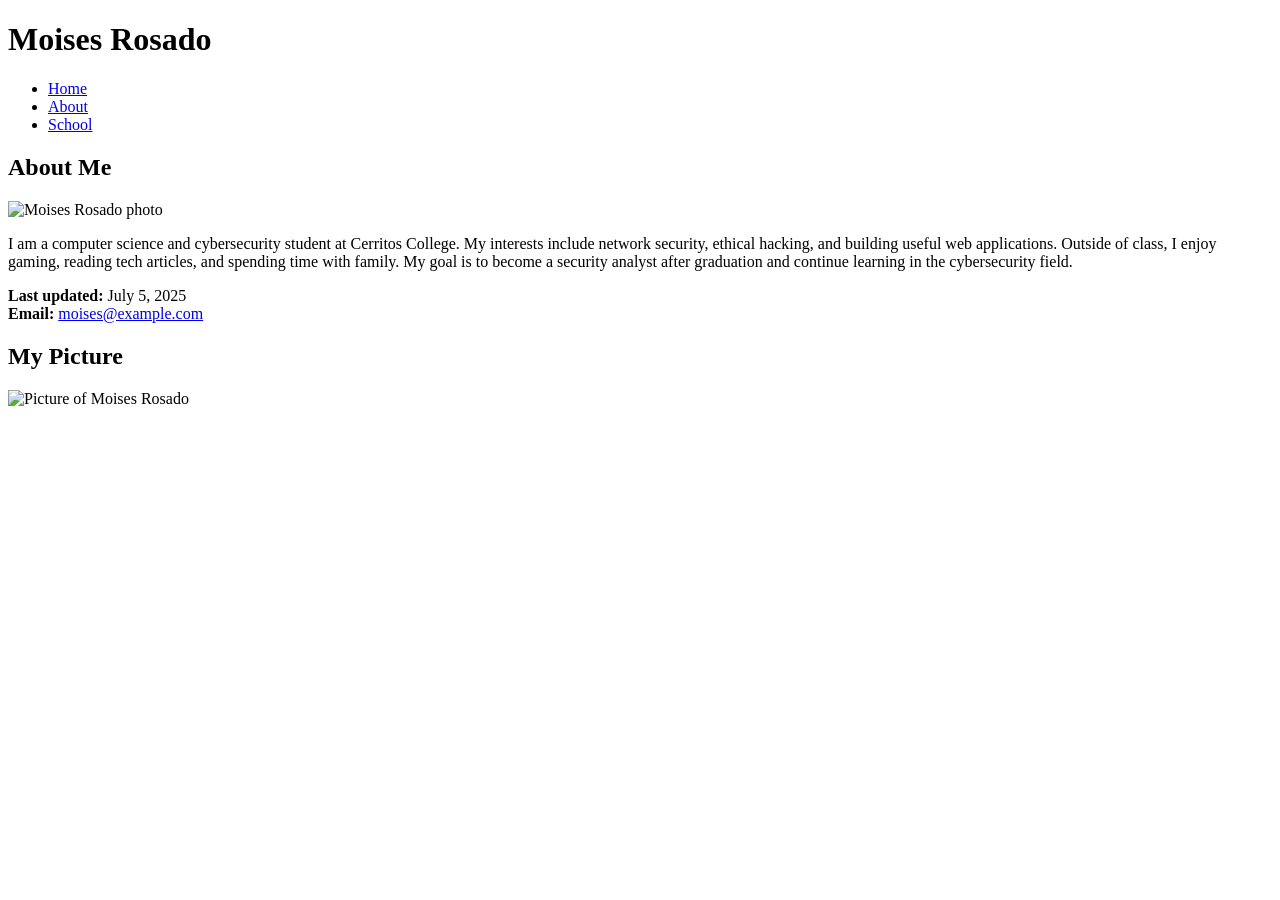
==== 1-4.about.html @ 084167c3 "Add files via upload" ====
<!DOCTYPE html>
<html lang="en">
<head>
  <meta charset="UTF-8">
  <meta name="description" content="Moises Rosado About Page">
  <meta name="author" content="Moises Rosado">
  <meta name="viewport" content="width=device-width, initial-scale=1.0">
  <title>Moises Rosado - About</title>
  <link rel="stylesheet" href="style.css">
</head>
<body>

  <header>
    <h1>Moises Rosado</h1>
  </header>

  <nav>
    <ul>
      <li><a href="index.html">Home</a></li>
      <li><a href="about.html">About</a></li>
      <li><a href="school.html">School</a></li>
    </ul>
  </nav>

  <section id="leftColumn">
    <h2>About Me</h2>
    <img  src="Moises.jpg" alt="Moises Rosado photo" width="300">  
    <p>
      I am a computer science and cybersecurity student at Cerritos College. My interests include network security, ethical hacking, and building useful web applications.
      Outside of class, I enjoy gaming, reading tech articles, and spending time with family. My goal is to become a security analyst after graduation and continue learning in the cybersecurity field.
    </p>
    <p>
      <strong>Last updated:</strong> July 5, 2025<br>
      <strong>Email:</strong> <a href="mailto:moises@example.com">moises@example.com</a>
    </p>
  </section>

  <section id="rightColumn">
   <h2>My Picture</h2>
   <img src="images/moises.jpg" alt="Picture of Moises Rosado" width="250">
  </section>

</body>
</html>
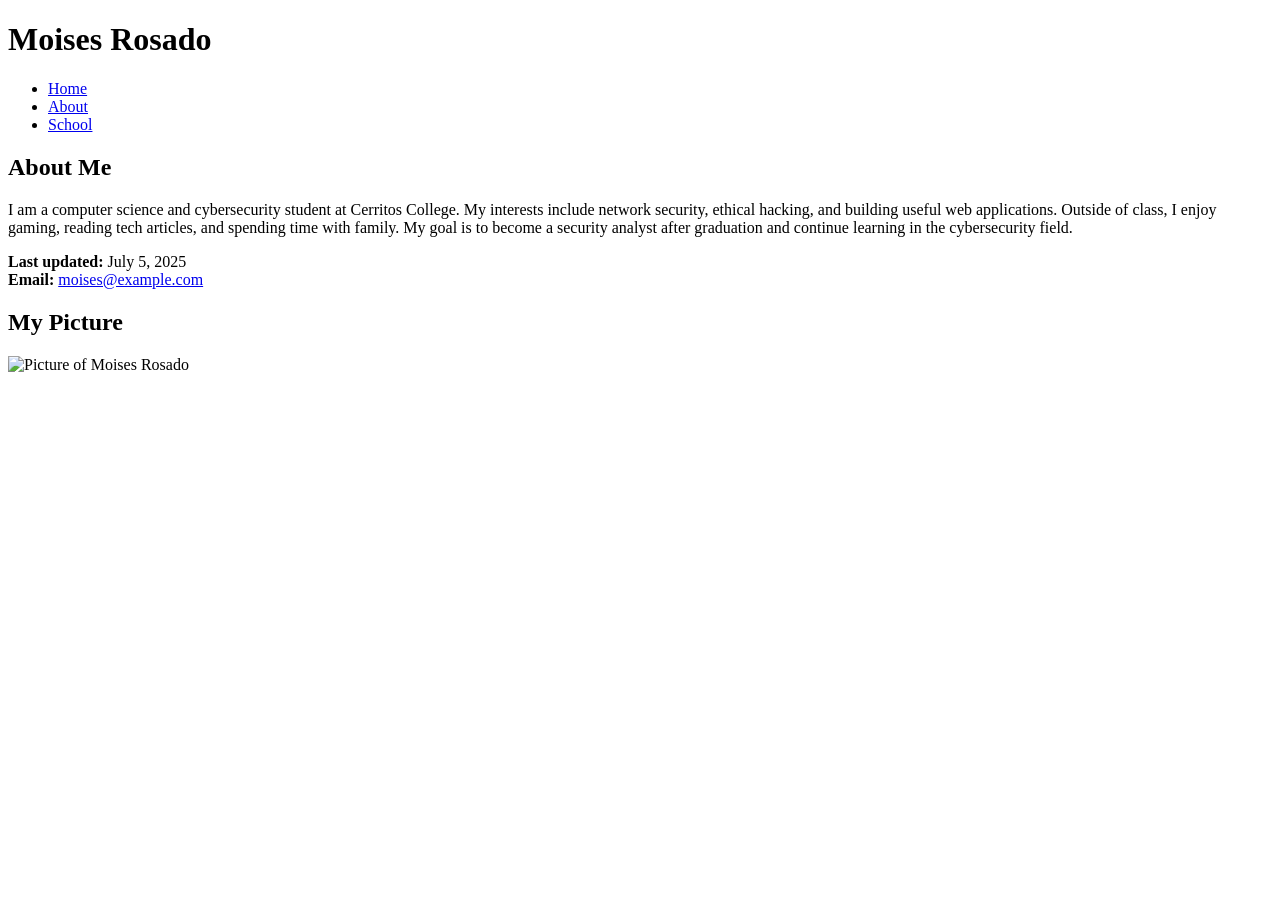
==== commit 39f67bc7: "Add files via upload" ====
--- a/1-4.about.html
+++ b/1-4.about.html
@@ -24,7 +24,6 @@
 
   <section id="leftColumn">
     <h2>About Me</h2>
-    <img  src="Moises.jpg" alt="Moises Rosado photo" width="300">  
     <p>
       I am a computer science and cybersecurity student at Cerritos College. My interests include network security, ethical hacking, and building useful web applications.
       Outside of class, I enjoy gaming, reading tech articles, and spending time with family. My goal is to become a security analyst after graduation and continue learning in the cybersecurity field.
@@ -37,7 +36,7 @@
 
   <section id="rightColumn">
    <h2>My Picture</h2>
-   <img src="images/moises.jpg" alt="Picture of Moises Rosado" width="250">
+   <img src="Moises.jpg" alt="Picture of Moises Rosado" width="250">
   </section>
 
 </body>
